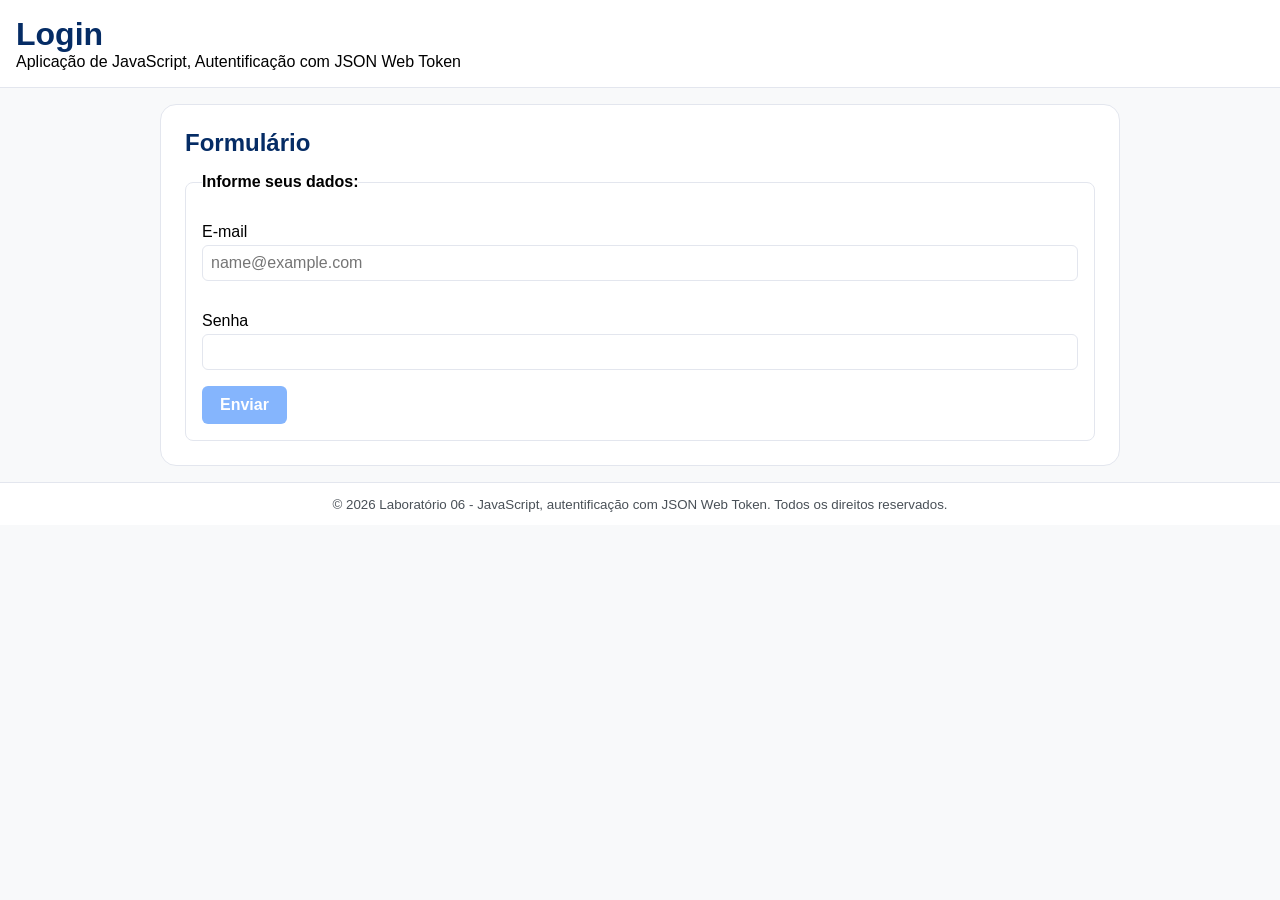
==== index.html @ cb48f13b "Criação da tela de Login" ====
<!DOCTYPE html>
<html lang="pt-br">

<head>
  <meta charset="UTF-8">
  <meta name="viewport" content="width=device-width, initial-scale=1.0">
  <title>JavaScript, DOM e Eventos</title>

  <link rel="stylesheet" href="style.css">
</head>

<body>
  <header>
    <h1>Login</h1>
    <p>
      Aplicação de JavaScript, Autentificação com JSON Web Token
    </p>
  </header>

  <main class="container">
    <section class="form-section">
      <h2>Formulário</h2>

      <form action="">
        <fieldset>
          <legend>Informe seus dados:</legend>
          <article class="form-items">
            <section class="info">
              <div>
                <label for="email">E-mail</label>
                <input type="email" id="email" placeholder="name@example.com" title="Digite seu e-mail">
                <small id="email-verify" class="hidden" aria-hidden></small>
              </div>
            </section>

            <div>
              <label for="pwd">Senha</label>
              <input type="password" id="pwd">
              <small id="pwd-verify" class="hidden" aria-hidden></small>
            </div>
            
          <button type="submit" id="submit-btn" disabled>Enviar</button>

        </fieldset>
      </form>
    </section>
  </main>

  <footer>
    <small>
      © 2026 Laboratório 06 - JavaScript, autentificação com JSON Web Token. Todos os direitos reservados.
    </small>
  </footer>

  <script src="script.js" defer></script>
</body>
</html>
---- style.css ----
* {
  margin: 0;
  padding: 0;
  box-sizing: border-box;
}

:root {
  --clr-primary: #0d6efd;
  --clr-primary-bg: #e9f4ff;
  --clr-primary-border: #cfe2ff;
  --clr-dark: #052c65;
  --clr-warning: #dc3545;
  --clr-warning-bg: #fff1f3;
  --clr-warning-bg-dark: #f8d7da;
  --clr-success: #198754;
  --clr-success-bg: #eafff5;
  --clr-bg: #f8f9fa;
  --clr-border: #e3e6ee;
  --clr-surface: #ffffff;
  --clr-subtle: #495057;
}

html,
body {
  font-family: sans-serif;
  background-color: var(--clr-bg);
  list-style-position: inside;
}

header {
  background-color: var(--clr-surface);
  padding: 16px;
  border-bottom: 1px solid var(--clr-border);
}

h1 {
  color: var(--clr-dark);
}

h2 {
  margin-bottom: 8px;
  color: var(--clr-dark);
}

small {
  min-height: 1lh;
}

form {
  margin-top: 16px;
}

.container {
  width: min(100% - 32px, 960px);
  margin: 16px auto;
}

.form-section {
  background-color: var(--clr-surface);
  border: 1px solid var(--clr-border);
  border-radius: 16px;
  padding: 24px;
}

legend {
  font-weight: 700;
}

.form-items label {
  display: block;
  width: fit-content;
  margin-top: 16px;
  margin-bottom: 4px;
}

input:not([type="checkbox"]) {
  width: 100%;
  border: 1px solid var(--clr-border);
  border-radius: 6px;
  font-size: 1rem;
  padding: 8px;
}

input:not([type="checkbox"]):focus {
  outline: none;
  border-color: var(--clr-dark);
}

input[aria-invalid="true"] {
  border-color: var(--clr-warning) !important;
  background-color: var(--clr-warning-bg) !important;
}

[aria-invalid="true"] ~ small {
  color: var(--clr-warning);
}

input[aria-invalid="true"]:focus {
  border-color: var(--clr-warning) !important;
  outline: 3px solid rgba(220, 53, 69, 0.4) !important;
}

input[aria-invalid="false"] {
  border-color: var(--clr-success) !important;
  background-color: var(--clr-success-bg) !important;
}

input[aria-invalid="false"]:focus {
  border-color: var(--clr-success) !important;
  outline: 3px solid rgba(25, 135, 84, 0.4) !important;
}

[aria-invalid="false"] ~ small {
  color: var(--clr-success);
}

.info {
  display: grid;
  grid-template-columns: repeat(auto-fit, minmax(300px, 1fr));
  grid-template-rows: repeat(autofit, 1fr);
  gap: 8px;
}

.info div {
  display: flex;
  flex-direction: column;
}

form fieldset {
  border: 1px solid var(--clr-border);
  border-radius: 8px;
  padding: 16px;
}

button {
  display: block;
  margin-top: 16px;
  font-size: 1rem;
  padding: 10px 18px;
  border: none;
  background-color: var(--clr-primary);
  color: #fff;
  border-radius: 6px;
  font-weight: 700;
  transition: 0.2s;
}

button:not(:disabled):hover {
  filter: brightness(0.9);
}

button:disabled {
  opacity: 0.5;
}

.hidden {
  opacity: 0;
}

footer {
  background-color: var(--clr-surface);
  text-align: center;
  border-top: 1px solid var(--clr-border);
  padding-block: 12px;
  color: var(--clr-subtle);
}
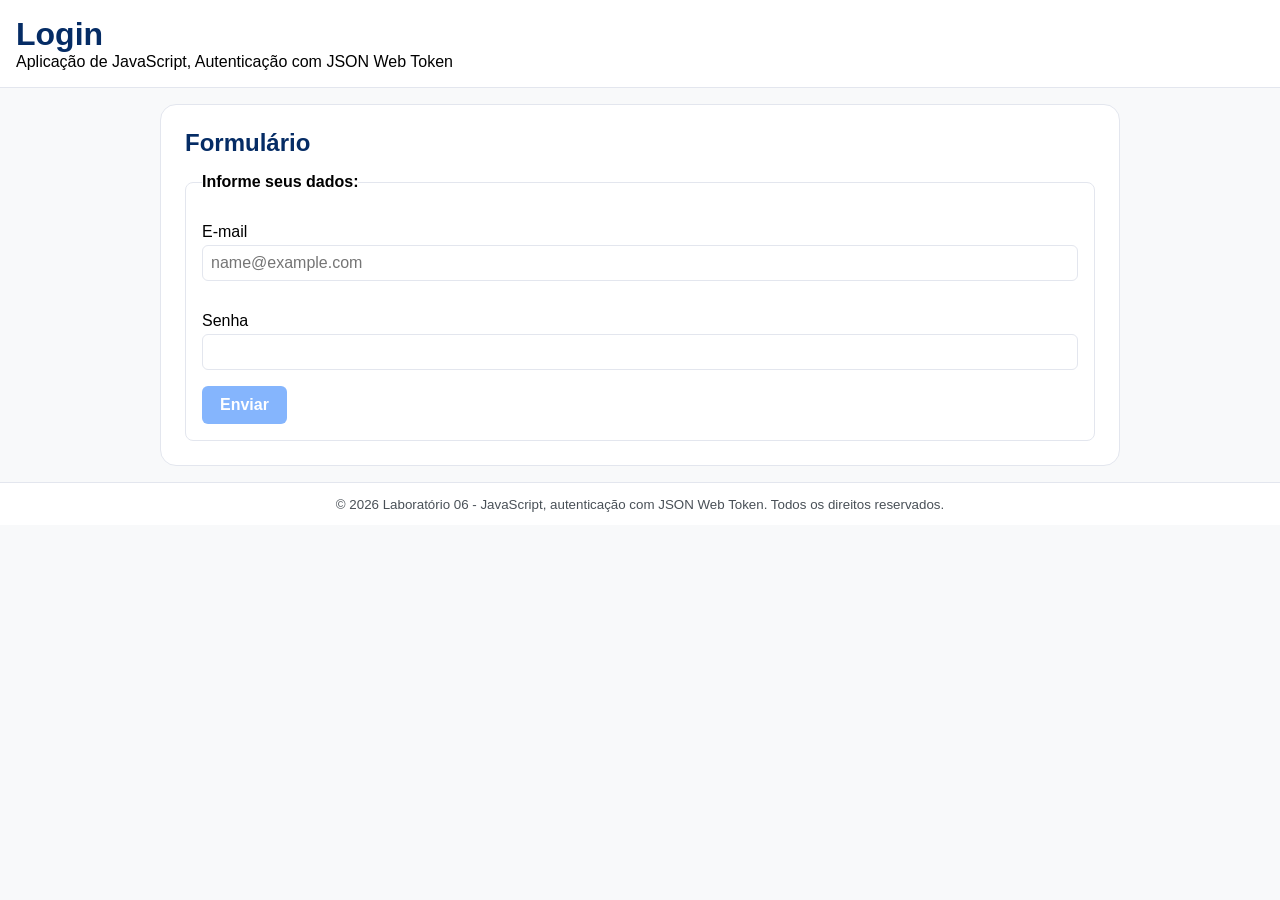
==== commit 77b2bfa3: "Ajuste no index e criação do área.html" ====
--- a/index.html
+++ b/index.html
@@ -4,7 +4,7 @@
 <head>
   <meta charset="UTF-8">
   <meta name="viewport" content="width=device-width, initial-scale=1.0">
-  <title>JavaScript, DOM e Eventos</title>
+  <title>JavaScript, Autenticação com Json web Token</title>
 
   <link rel="stylesheet" href="style.css">
 </head>
@@ -13,7 +13,7 @@
   <header>
     <h1>Login</h1>
     <p>
-      Aplicação de JavaScript, Autentificação com JSON Web Token
+      Aplicação de JavaScript, Autenticação com JSON Web Token
     </p>
   </header>
 
@@ -38,8 +38,8 @@
               <input type="password" id="pwd">
               <small id="pwd-verify" class="hidden" aria-hidden></small>
             </div>
-            
-          <button type="submit" id="submit-btn" disabled>Enviar</button>
+
+          <button onclick="paginaAreaRestrita()" type="submit" id="submit-btn" disabled>Enviar</button>
 
         </fieldset>
       </form>
@@ -48,7 +48,7 @@
 
   <footer>
     <small>
-      © 2026 Laboratório 06 - JavaScript, autentificação com JSON Web Token. Todos os direitos reservados.
+      © 2026 Laboratório 06 - JavaScript, autenticação com JSON Web Token. Todos os direitos reservados.
     </small>
   </footer>
 
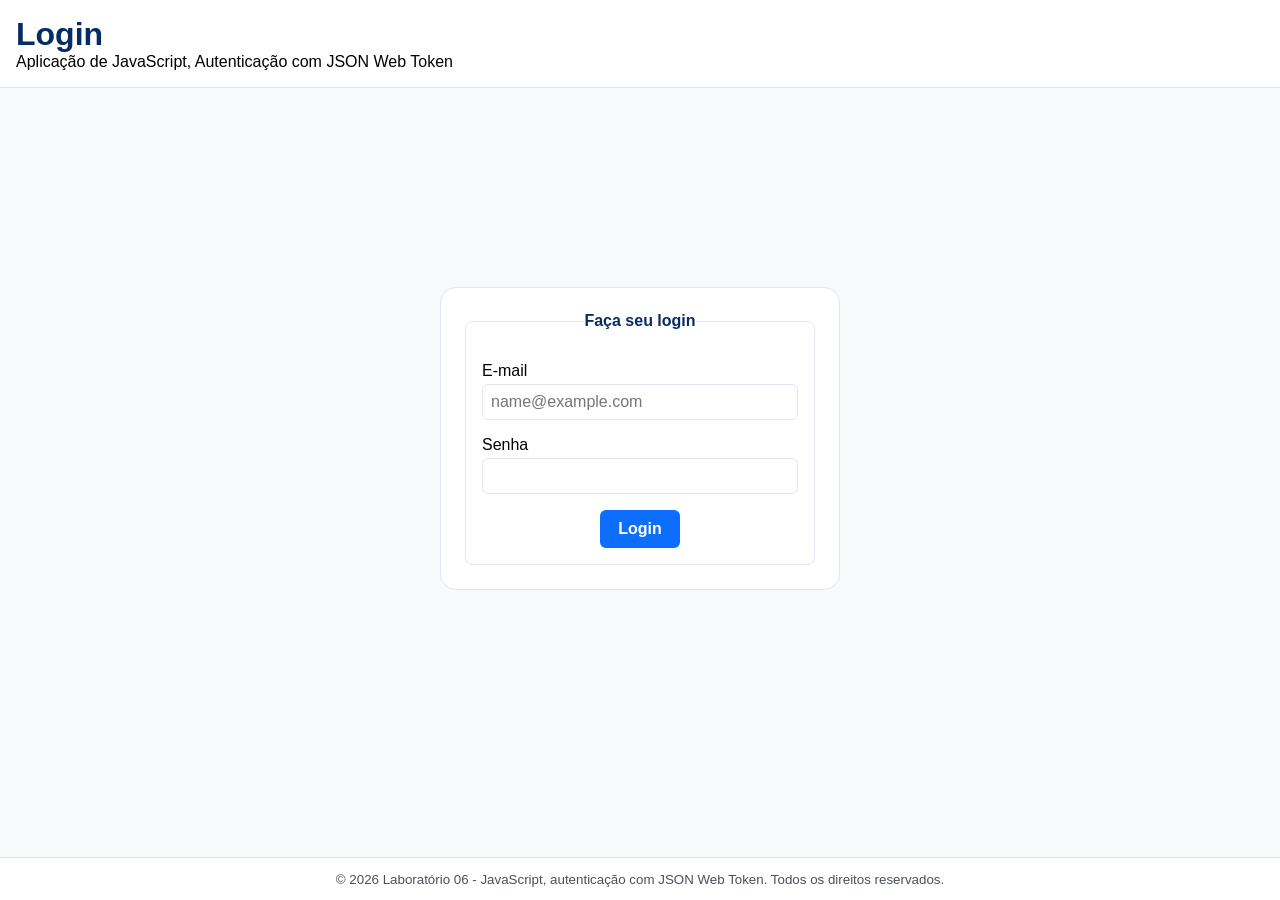
==== commit af9d73f0: "feat:login.js" ====
--- a/index.html
+++ b/index.html
@@ -19,30 +19,29 @@
 
   <main class="container">
     <section class="form-section">
-      <h2>Formulário</h2>
-
       <form action="">
         <fieldset>
-          <legend>Informe seus dados:</legend>
+          <legend>Faça seu login</legend>
           <article class="form-items">
             <section class="info">
               <div>
                 <label for="email">E-mail</label>
                 <input type="email" id="email" placeholder="name@example.com" title="Digite seu e-mail">
-                <small id="email-verify" class="hidden" aria-hidden></small>
               </div>
             </section>
 
             <div>
               <label for="pwd">Senha</label>
               <input type="password" id="pwd">
-              <small id="pwd-verify" class="hidden" aria-hidden></small>
             </div>
 
-          <button onclick="paginaAreaRestrita()" type="submit" id="submit-btn" disabled>Enviar</button>
-
+          <button type="submit" id="submit-btn">Login</button>
         </fieldset>
       </form>
+    </section>
+
+    <section class="validate hidden" aria-hidden="true" id="validate">
+      <p id="validate__msg"></p>
     </section>
   </main>
 
@@ -52,6 +51,6 @@
     </small>
   </footer>
 
-  <script src="script.js" defer></script>
+  <script src="login.js" defer></script>
 </body>
 </html>
--- a/style.css
+++ b/style.css
@@ -25,6 +25,13 @@
   font-family: sans-serif;
   background-color: var(--clr-bg);
   list-style-position: inside;
+  min-height: 100vh;
+}
+
+body {
+  display: flex;
+  flex-direction: column;
+  justify-content: space-between;
 }
 
 header {
@@ -46,12 +53,8 @@
   min-height: 1lh;
 }
 
-form {
-  margin-top: 16px;
-}
-
 .container {
-  width: min(100% - 32px, 960px);
+  width: min(100% - 32px, 400px);
   margin: 16px auto;
 }
 
@@ -64,6 +67,9 @@
 
 legend {
   font-weight: 700;
+  display: block;
+  margin-inline: auto;
+  color: var(--clr-dark);
 }
 
 .form-items label {
@@ -143,10 +149,12 @@
   border-radius: 6px;
   font-weight: 700;
   transition: 0.2s;
+  margin-inline: auto;
 }
 
 button:not(:disabled):hover {
   filter: brightness(0.9);
+  cursor: pointer;
 }
 
 button:disabled {
@@ -164,3 +172,22 @@
   padding-block: 12px;
   color: var(--clr-subtle);
 }
+
+.validate {
+  background-color: var(--clr-primary-bg);
+  color: var(--clr-primary);
+  border: 1px solid var(--clr-primary);
+  border-radius: 16px;
+  padding: 16px;
+  margin-top: 16px;
+}
+
+.validate.warning {
+  background-color: var(--clr-warning-bg);
+  color: var(--clr-warning);
+  border: 1px solid var(--clr-warning);
+}
+
+.validate p {
+  min-height: 1lh;
+}
